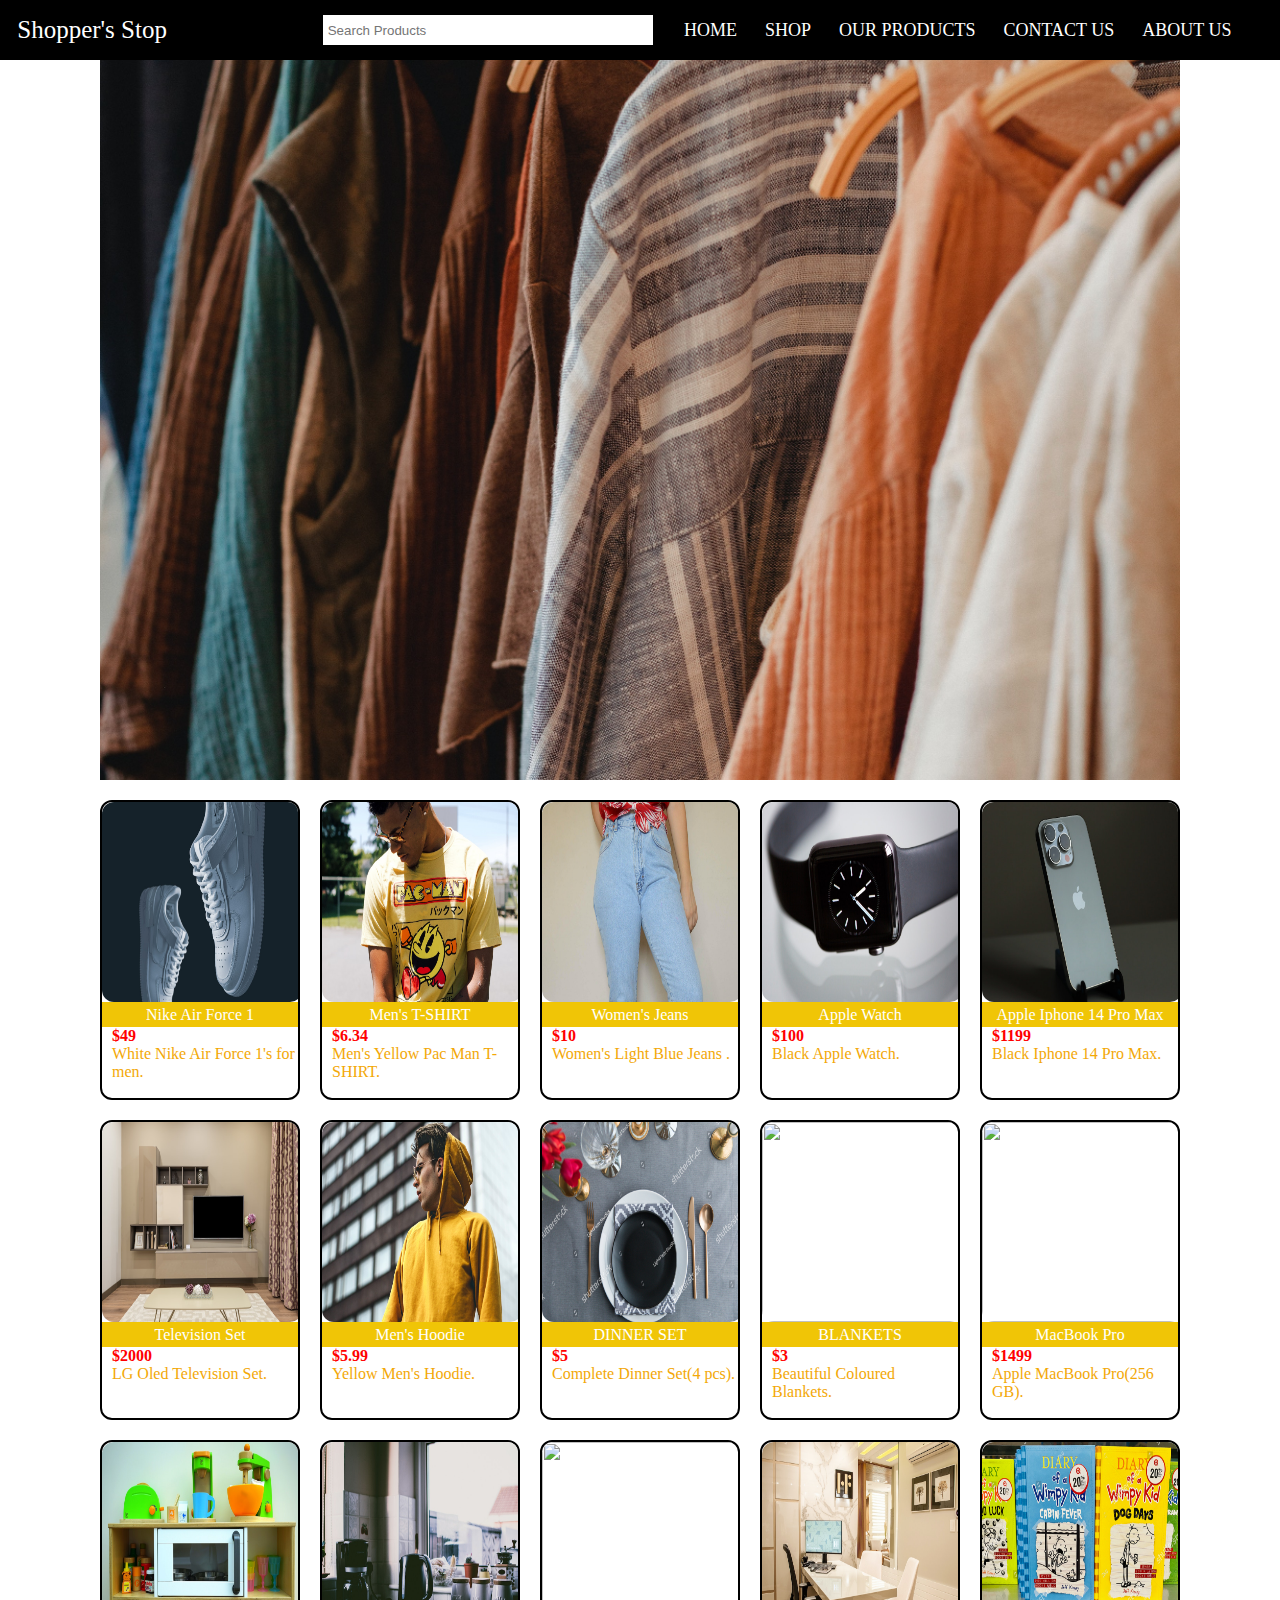
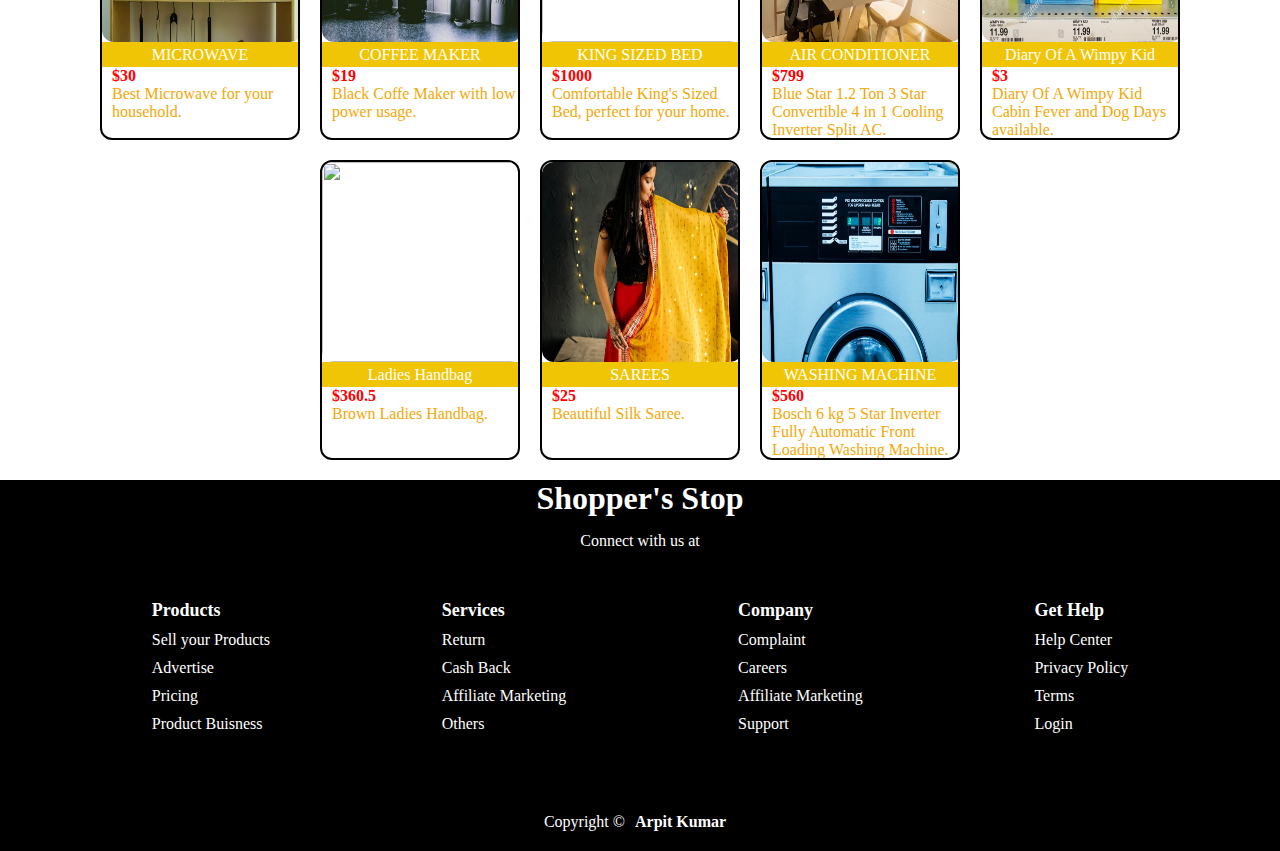
==== project/index.html @ e4b731c7 "Add files via upload" ====
<html>

  <head>
    <title>Arpit Kumar's website</title>
    <link rel="icon" type="image/x-icon" href="/project/Images/main/logo.png">
    <link rel="stylesheet" href="/project/style.css">
    <link href="https://unpkg.com/ionicons@4.5.10-0/dist/css/ionicons.min.css" rel="stylesheet">
  </head>
  
  <body>
    <header>
      <div class="logo"><a href="#">Shopper's Stop</a></div>
      <div class="menu">
        <a href="#">
          <ion-icon name="close" class="close"></ion-icon>
        </a>
  
        <ul>
          <li><a href="#" class="under">HOME</a></li>
          <li><a href="#" class="under">SHOP</a></li>
          <li><a href="#op" class="under">OUR PRODUCTS</a></li>
          <li><a href="#footer1" class="under">CONTACT US</a></li>
          <li><a href="#" class="under">ABOUT US</a></li>
        </ul>
      </div>
      <div class="search">
  
        <input type="text" placeholder="Search Products" id="input">
          <ion-icon class="s" name="search"></ion-icon>
        
      </div>
      <div class="heading">
        <ul>
          <li><a href="#" class="under">HOME</a></li>
          <li><a href="#" class="under">SHOP</a></li>
          <li><a href="#op" class="under">OUR PRODUCTS</a></li>
          <li><a href="#footer1" class="under">CONTACT US</a></li>
          <li><a href="#" class="under">ABOUT US</a></li>
        </ul>
      </div>
      <div class="heading1">
        <ion-icon name="menu" class="ham"></ion-icon>
      </div>
    </header>
    <section>
      <div class="section">
        <div class="section1">
          <div class="img-slider">
            <img src="/project/Images/main/rack.jpg" alt="" class="img">
            <img src="/project/Images/main/clothes.jpg" alt="" class="img">
            <img src="/project/Images/main/wardrobe.jpg" alt="" class="img">
            <img src="/project/Images/main/mac.jpg" alt="" class="img">
            <img src="/project/Images/main/nike.jpg" alt="" class="img">
          </div>
  
        </div>
        <div class="section2" id="op">
          <div class="container">
            <div class="items">
              <div class="img img1"><img src="/project/Images/products/af1.jpg" alt=""></div>
              <div class="name">Nike Air Force 1</div>
              <div class="price">$49</div>
              <div class="info">White Nike Air Force 1's for men.</div>
            </div>
            <div class="items">
              <div class="img img2"><img src="/project/Images/products/tshirt.jpg" alt=""></div>
              <div class="name">Men's T-SHIRT</div>
              <div class="price">$6.34</div>
              <div class="info">Men's Yellow Pac Man T-SHIRT.</div>
            </div>
            <div class="items">
              <div class="img img3"><img src="/project/Images/products/jeans.jpg" alt=""></div>
              <div class="name">Women's Jeans</div>
              <div class="price">$10</div>
              <div class="info">Women's Light Blue Jeans .</div>
            </div>
            <div class="items">
              <div class="img img1"><img src="/project/Images/products/watch.jpg" alt=""></div>
              <div class="name">Apple Watch</div>
              <div class="price">$100</div>
              <div class="info">Black Apple Watch.</div>
            </div>
            <div class="items">
              <div class="img img1"><img src="/project/Images/products/iphone.jpg" alt=""></div>
              <div class="name">Apple Iphone 14 Pro Max</div>
              <div class="price">$1199</div>
              <div class="info">Black Iphone 14 Pro Max.</div>
            </div>
            <div class="items">
              <div class="img img1"><img src="/project/Images/products/tv.jpg" alt=""></div>
              <div class="name">Television Set</div>
              <div class="price">$2000</div>
              <div class="info">LG Oled Television Set.</div>
            </div>
            <div class="items">
              <div class="img img1"><img src="/project/Images/products/hoodie.jpg" alt=""></div>
              <div class="name">Men's Hoodie</div>
              <div class="price">$5.99</div>
              <div class="info">Yellow Men's Hoodie.</div>
            </div>
            <div class="items">
              <div class="img img1"><img src="/project/Images/products/dinner.jpg" alt=""></div>
              <div class="name">DINNER SET</div>
              <div class="price">$5</div>
              <div class="info">Complete Dinner Set(4 pcs).</div>
            </div>
            <div class="items">
              <div class="img img1"><img src="https://images.pexels.com/photos/6463348/pexels-photo-6463348.jpeg?auto=compress&cs=tinysrgb&dpr=1&w=500" alt=""></div>
              <div class="name">BLANKETS</div>
              <div class="price">$3</div>
              <div class="info">Beautiful Coloured Blankets.</div>
            </div>
            <div class="items">
              <div class="img img1"><img src="https://images.pexels.com/photos/2659939/pexels-photo-2659939.jpeg?auto=compress&cs=tinysrgb&dpr=1&w=500" alt=""></div>
              <div class="name">MacBook Pro</div>
              <div class="price">$1499</div>
              <div class="info">Apple MacBook Pro(256 GB).</div>
            </div>
            <div class="items">
              <div class="img img1"><img src="/project/Images/products/micro.jpg" alt=""></div>
              <div class="name">MICROWAVE</div>
              <div class="price">$30</div>
              <div class="info">Best Microwave for your household.</div>
            </div>
            <div class="items">
              <div class="img img1"><img src="/project/Images/products/coffee.jpg" alt=""></div>
              <div class="name">COFFEE MAKER</div>
              <div class="price">$19</div>
              <div class="info">Black Coffe Maker with low power usage.</div>
            </div>
            <div class="items">
              <div class="img img1"><img src="https://images.pexels.com/photos/6606354/pexels-photo-6606354.jpeg?auto=compress&cs=tinysrgb&dpr=1&w=500" alt=""></div>
              <div class="name">KING SIZED BED</div>
              <div class="price">$1000</div>
              <div class="info">Comfortable King's Sized Bed, perfect for your home.</div>
            </div>
            <div class="items">
              <div class="img img1"><img src="/project/Images/products/ac.jpg" alt=""></div>
              <div class="name">AIR CONDITIONER</div>
              <div class="price">$799</div>
              <div class="info">Blue Star 1.2 Ton 3 Star Convertible 4 in 1 Cooling Inverter Split AC.</div>
            </div>
            <div class="items"><a id="conatct"></a>
              <div class="img img1"><img src="/project/Images/products/book.jpg" alt=""></div>
              <div class="name">Diary Of A Wimpy Kid</div>
              <div class="price">$3</div>
              <div class="info">Diary Of A Wimpy Kid Cabin Fever and Dog Days available.</div>
            </div>
            <div class="items">
              <div class="img img1"><img src="https://images.pexels.com/photos/4339598/pexels-photo-4339598.jpeg?auto=compress&cs=tinysrgb&dpr=2&h=650&w=940" alt=""></div>
              <div class="name">Ladies Handbag</div>
              <div class="price">$360.5</div>
              <div class="info">Brown Ladies Handbag.</div>
            </div>
            <div class="items">
              <div class="img img1"><img src="/project/Images/products/saree.jpg" alt=""></div>
              <div class="name">SAREES</div>
              <div class="price">$25</div>
              <div class="info">Beautiful Silk Saree.</div>
            </div>
            <div class="items">
              <div class="img img1"><img src="/project/Images/products/wm.jpg" alt=""></div>
              <div class="name">WASHING MACHINE</div>
              <div class="price">$560</div>
              <div class="info">Bosch 6 kg 5 Star Inverter Fully Automatic Front Loading Washing Machine.</div>
            </div>
          </div>
  
        </div>
      </div>
  
    </section>
    <footer>
      <div class="footer0">
        <h1>Shopper's Stop</h1>
      </div>
      <div class="footer1 " id="footer1">
        Connect with us at<div class="social-media">
          <a href="#">
            <ion-icon name="logo-facebook"></ion-icon>
          </a>
          <a href="#">
            <ion-icon name="logo-linkedin"></ion-icon>
          </a>
          <a href="#">
            <ion-icon name="logo-youtube"></ion-icon>
          </a>
          <a href="#">
            <ion-icon name="logo-instagram"></ion-icon>
          </a>
          <a href="#">
            <ion-icon name="logo-twitter"></ion-icon>
          </a>
        </div>
      </div>
      <div class="footer2">
        <div class="product">
          <div class="heading">Products</div>
          <div class="div">Sell your Products</div>
          <div class="div">Advertise</div>
          <div class="div">Pricing</div>
          <div class="div">Product Buisness</div>
  
        </div>
        <div class="services">
          <div class="heading">Services</div>
          <div class="div">Return</div>
          <div class="div">Cash Back</div>
          <div class="div">Affiliate Marketing</div>
          <div class="div">Others</div>
        </div>
        <div class="Company">
          <div class="heading">Company</div>
          <div class="div">Complaint</div>
          <div class="div">Careers</div>
          <div class="div">Affiliate Marketing</div>
          <div class="div">Support</div>
        </div>
        <div class="Get Help">
          <div class="heading">Get Help</div>
          <div class="div">Help Center</div>
          <div class="div">Privacy Policy</div>
          <div class="div">Terms</div>
          <div class="div">Login</div>
        </div>
      </div>
      <div class="footer3">Copyright © <h4>Arpit Kumar</h4></div>
    </footer>
    <script src="https://unpkg.com/ionicons@4.5.10-0/dist/ionicons.js"></script>
    <script src="/project/script.js"></script>
  
  </body>
  
  </html>
---- project/style.css ----
* {
  margin: 0;
  padding: 0;
  box-sizing: border-box;
}
header {
  display: flex;
  justify-content: space-evenly;
  align-items: center;
  height: 60px;
  width: 100%;
  background: black;
}
.heading ul {
  display: flex;
}
.logo a {
  color: white;
  transition-duration: 1s;
  font-weight: 800;
}
.logo a:hover {
  color: rgb(240, 197, 6);
  transition-duration: 1s;
}
.heading ul li {
  list-style: none;
}
.heading ul li a {
  margin: 5px;
  text-decoration: none;
  color: black;
  font-weight: 500;
  position: relative;
  color: white;
  margin: 2px 14px;
  font-size: 18px;
  transition-duration: 1s;
}
.heading ul li a:active {
  color: red;
}
.heading ul li a:hover {
  color: rgb(243, 168, 7);
  transition-duration: 1s;
}

.heading ul li a::before {
  content: "";
  height: 2px;
  width: 0px;
  position: absolute;
  left: 0;
  bottom: 0;
  background-color: white;
  transition-duration: 1s;
}
.heading ul li a:hover::before {
  width: 100%;
  transition-duration: 1s;
  background-color: rgb(243, 168, 7);
}
#input {
  height: 30px;
  width: 300px;
  text-decoration: none;
  border: 0px;
  padding: 5px;
}
.logo a {
  color: white;
  font-size: 25px;
  font-family: Century;
  font-weight: 500;
  text-decoration: none;
}
ion-icon {
  width: 30px;
  height: 30px;
  background-color: white;
  color: black;
}
ion-icon:hover {
  cursor: pointer;
}
.search a {
  display: flex;
}
header a ion-icon {
  position: relative;
  right: 3px;
}

.img-slider img {
  height: 720px;
  width: 1080px;
}
@keyframes slide {
  0% {
    left: 0px;
  }
  15% {
    left: 0px;
  }
  20% {
    left: -1080px;
  }
  32% {
    left: -1080px;
  }
  35% {
    left: -2160px;
  }
  47% {
    left: -2160px;
  }
  50% {
    left: -3240px;
  }
  63% {
    left: -3240px;
  }
  66% {
    left: -4320px;
  }
  79% {
    left: -4320px;
  }
  82% {
    left: -5400px;
  }
  100% {
    left: 0px;
  }
}
.img-slider {
  display: flex;
  float: left;
  position: relative;
  width: 1080px;
  height: 720px;
  animation-name: slide;
  animation-duration: 10s;
  animation-iteration-count: infinite;
  transition-duration: 2s;
}

.heading1 {
  opacity: 0;
}
.search {
  display: flex;
  position: relative;
}
.section1 {
  width: 1080px;
  overflow: hidden;

  justify-content: center;
  align-items: center;
  margin: 0px auto;
}

.section2 .container {
  display: flex;
  width: 100%;
  height: max-content;
  flex-wrap: wrap;
  justify-content: center;
  margin: 10px auto;
}
.section2 .container .items {
  margin: 10px;
  width: 200px;
  height: 300px;
  background-color: white;
  border: 2.5px solid black;
  border-radius: 12px;
}
.section2 .container .items .name {
  text-align: center;
  background-color: rgb(240, 197, 6);
  height: 25px;
  padding-top: 4px;
  color: white;
  margin: 0;
}
.section2 .container .items .price {
  float: left;
  padding-left: 10px;
  display: block;
  width: 100%;
  color: rgb(255, 0, 0);
  font-weight: 650;
}
.section2 .container .items .info {
  padding-left: 10px;
  color: rgb(243, 168, 7);
}
.section2 .container .items .img img {
  width: 200px;
  height: 200px;
  margin: 0;
  padding: 0;
  border-radius: 12px;
  transition-duration: 0.8s;
}
.section2 .container .items .img {
  overflow: hidden;
  margin: 0;
}
.section2 .container .items:hover .img img {
  transform: scale(1.2);
  transition-duration: 0.8s;
  border-radius: 12px;
}
footer {
  display: flex;
  flex-direction: column;
  background-color: black;
  align-items: center;
  color: white;
}

.footer1 {
  display: flex;
  flex-direction: column;
  align-items: center;
  color: white;
  margin-top: 15px;
}
.social-media {
  display: flex;
  justify-content: center;
  color: white;
  flex-wrap: wrap;
}
.social-media a {
  color: white;
  margin: 20px;
  border-radius: 5px;
  margin-top: 10px;
  color: white;
}
.social-media a ion-icon {
  color: white;
  background-color: black;
}
.social-media a:hover ion-icon {
  color: red;
  transform: translateY(5px);
}
.footer2 {
  display: flex;
  width: 100%;
  justify-content: space-evenly;
  align-items: center;
  text-decoration: none;
  flex-wrap: wrap;
}
.footer0 {
  font-weight: 1200;
  font-family: Century;
  transition-duration: 1s;
}
.footer0:hover {
  color: rgb(243, 168, 7);
}
.footer2 .heading {
  font-weight: 900;
  font-size: 18px;
}
.footer3 {
  margin-top: 60px;
  margin-bottom: 20px;
  display: flex;
  flex-wrap: wrap;
  justify-content: center;
}
.footer2 .heading:hover {
  color: rgb(243, 168, 7);
}
.footer2 .div:hover {
  transform: scale(1.05);
}
.footer3 h4 {
  margin: 0 10px;
}
.footer2 div {
  margin: 10px;
}
.menu {
  visibility: hidden;
}
.heading1 .ham:active {
  color: red;
}
.items {
  overflow: hidden;
}
.ham,
.close {
  cursor: pointer;
}

@media screen and (max-width: 1250px) {
  .heading ul li {
    display: none;
  }

  .items {
    transform: scale(0.9);
  }
  .img-slider img {
    height: 60vw;
    width: 80vw;
  }
  .ham:active {
    color: red;
  }
  .menu {
    display: flex;
    flex-direction: column;
    align-items: center;
  }
  .menu a ion-icon {
    position: absolute;
  }

  @keyframes slide1 {
    0% {
      left: 0vw;
    }
    15% {
      left: 0vw;
    }
    20% {
      left: -80vw;
    }
    32% {
      left: -80vw;
    }
    35% {
      left: -160vw;
    }
    47% {
      left: -160vw;
    }
    50% {
      left: -240vw;
    }
    63% {
      left: -240vw;
    }
    66% {
      left: -320vw;
    }
    79% {
      left: -320vw;
    }
    82% {
      left: -400vw;
    }
    100% {
      left: 0vw;
    }
  }
  .menu ul {
    display: flex;
    flex-direction: column;
    position: absolute;
    width: 100vw;
    height: 100vh;
    background-color: black;
    left: 0;
    top: 0;
    z-index: 11;
    align-items: center;
    justify-content: center;
    opacity: 1;
  }
  .close {
    z-index: 34;

    color: white;
    background-color: black;
  }
  .close:active {
    color: red;
  }
  .menu ul li {
    list-style: none;
    margin: 20px;
    border-top: 3px solid white;
    width: 80%;
    text-align: center;

    padding-top: 10px;
  }
  .menu ul li a {
    text-decoration: none;
    padding-top: 10px;
    color: white;
    font-weight: 900;
  }
  .menu ul li a:hover {
    color: rgb(240, 197, 6);
  }
  .img-slider {
    display: flex;
    float: left;
    position: relative;
    width: 80%;
    height: 60%;
    animation-name: slide1;
    animation-duration: 10s;
    animation-iteration-count: infinite;
    transition-duration: 2s;
  }
  .section1 {
    width: 80%;
    overflow: hidden;

    justify-content: center;
    align-items: center;
    margin: 0px auto;
  }

  .heading1 {
    opacity: 1;
    position: relative;
    bottom: 8px;
  }
  .search a {
    display: flex;
    flex-wrap: nowrap;
  }

  .heading1 .ham {
    background-color: black;
    color: white;
  }
  #input {
    width: 200px;
    flex-shrink: 2;
  }
  header {
    height: 150px;
  }
}
@media screen and (max-width: 550px) {
  .heading ul li {
    display: none;
  }
  .heading1 {
    opacity: 1;

    bottom: 8px;
  }

  header {
    height: 250px;
    flex-wrap: wrap;
    display: flex;
    flex-direction: column;
  }
  #input {
    width: 150px;
  }
  .close {
    z-index: 34;
  }

  .search a {
    display: flex;
    flex-wrap: nowrap;
  }
}
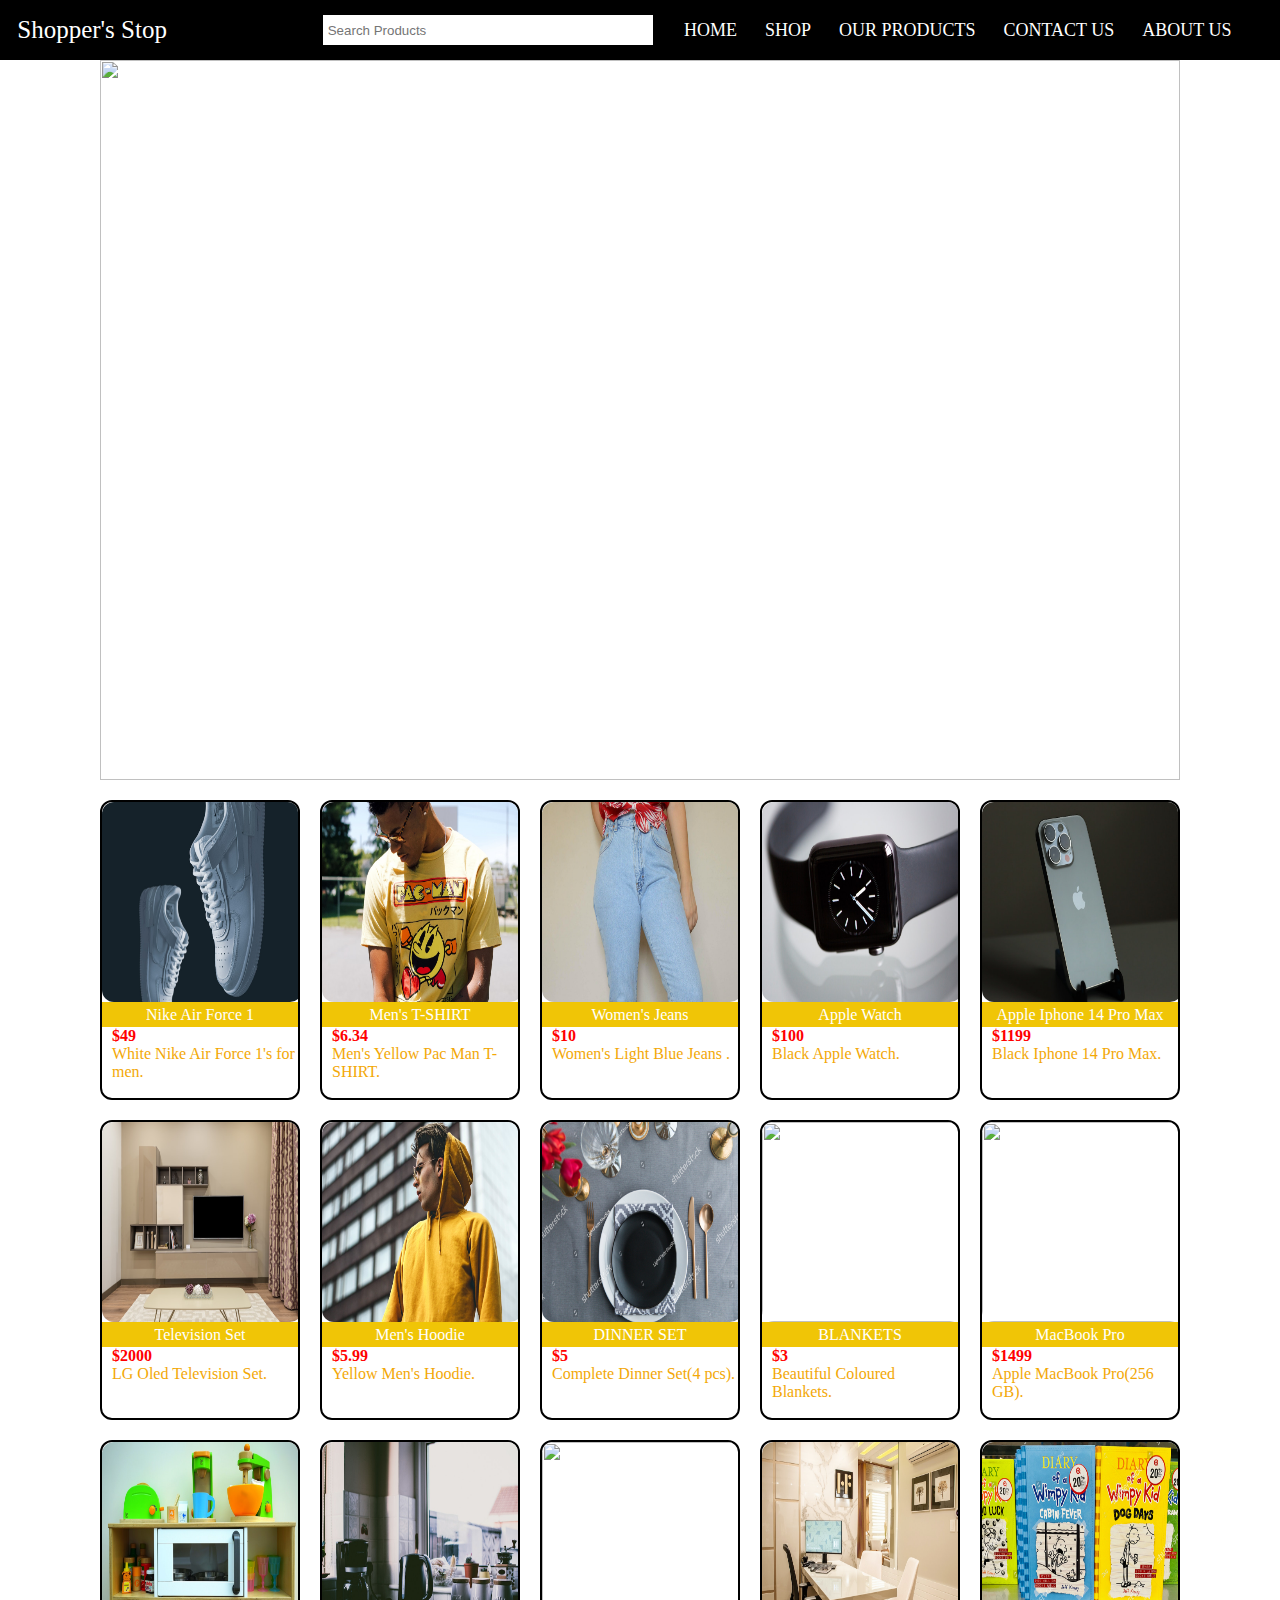
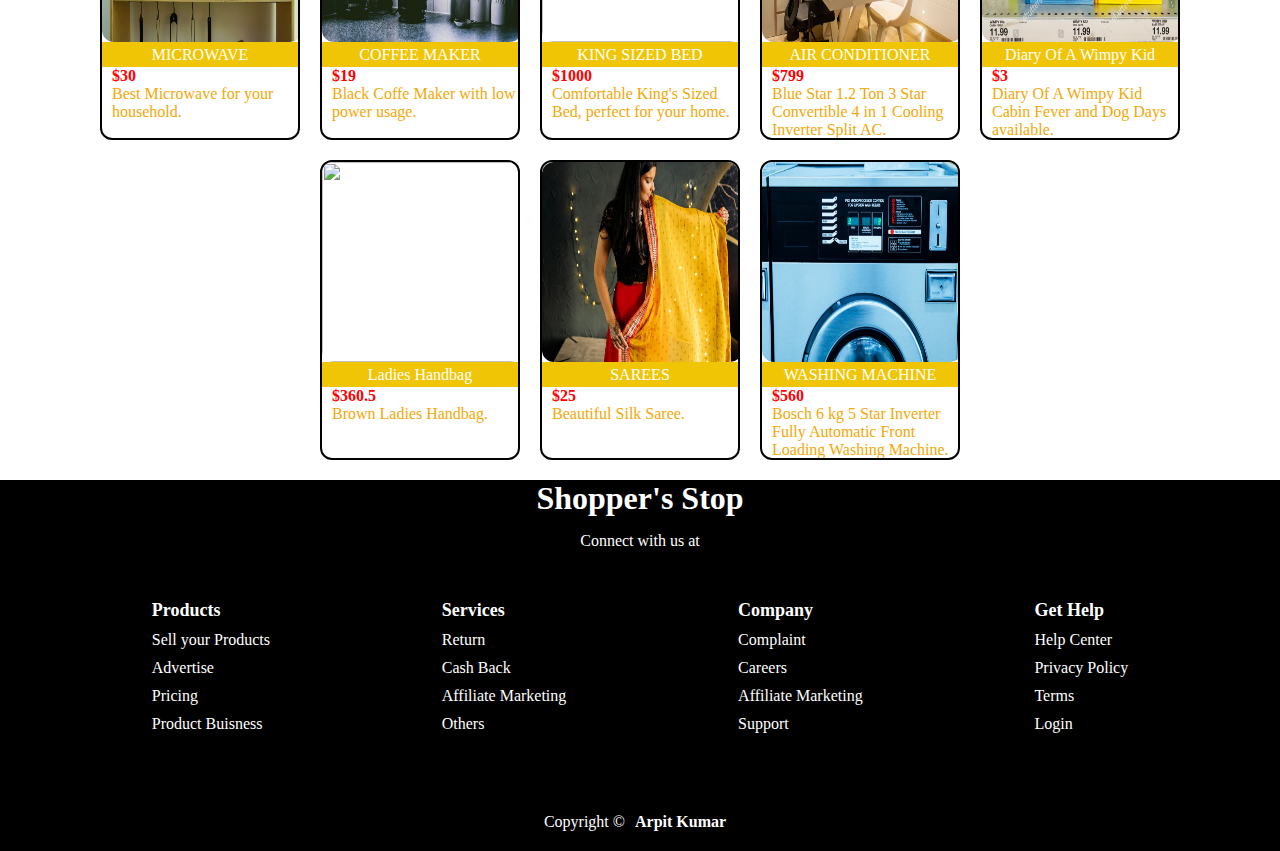
==== commit a3cb9045: "Update index.html" ====
--- a/project/index.html
+++ b/project/index.html
@@ -2,8 +2,8 @@
 
   <head>
     <title>Arpit Kumar's website</title>
-    <link rel="icon" type="image/x-icon" href="/project/Images/main/logo.png">
-    <link rel="stylesheet" href="/project/style.css">
+    <link rel="icon" type="image/x-icon" href="/Images/main/logo.png">
+    <link rel="stylesheet" href="style.css">
     <link href="https://unpkg.com/ionicons@4.5.10-0/dist/css/ionicons.min.css" rel="stylesheet">
   </head>
   
@@ -46,8 +46,8 @@
       <div class="section">
         <div class="section1">
           <div class="img-slider">
-            <img src="/project/Images/main/rack.jpg" alt="" class="img">
-            <img src="/project/Images/main/clothes.jpg" alt="" class="img">
+            <img src="/Images/main/rack.jpg" alt="" class="img">
+            <img src="/Images/main/clothes.jpg" alt="" class="img">
             <img src="/project/Images/main/wardrobe.jpg" alt="" class="img">
             <img src="/project/Images/main/mac.jpg" alt="" class="img">
             <img src="/project/Images/main/nike.jpg" alt="" class="img">
@@ -231,4 +231,4 @@
   
   </body>
   
-  </html>+  </html>
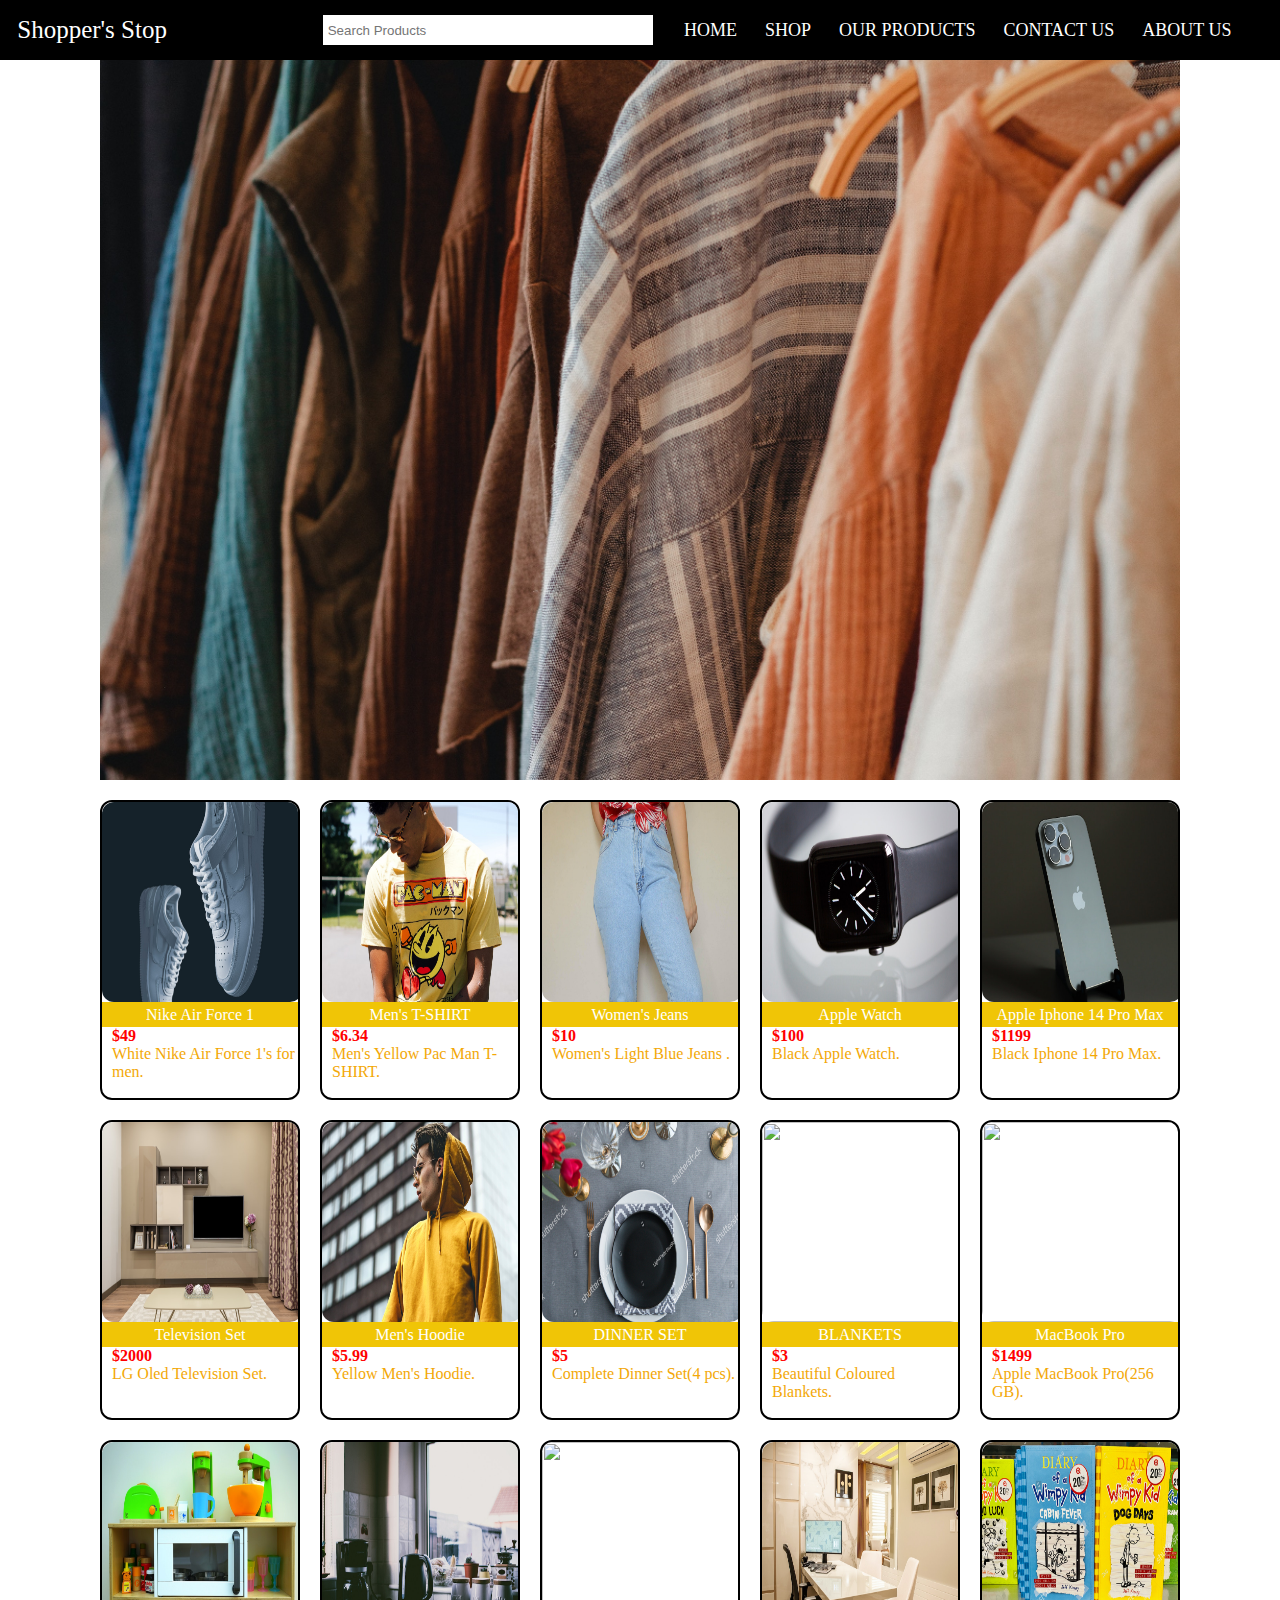
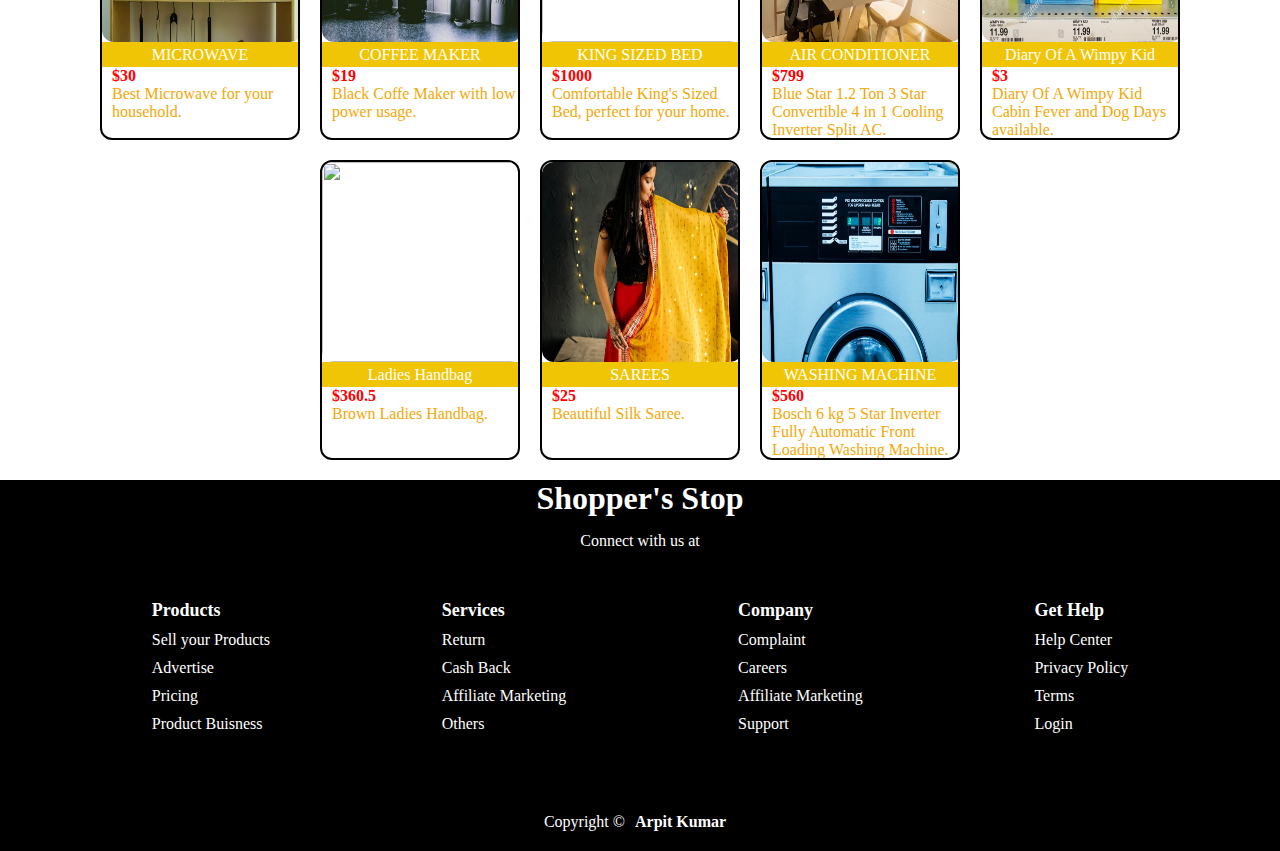
==== commit c8ff630d: "Update index.html" ====
--- a/project/index.html
+++ b/project/index.html
@@ -2,7 +2,7 @@
 
   <head>
     <title>Arpit Kumar's website</title>
-    <link rel="icon" type="image/x-icon" href="/Images/main/logo.png">
+    <link rel="icon" type="image/x-icon" href="Images/main/logo.png">
     <link rel="stylesheet" href="style.css">
     <link href="https://unpkg.com/ionicons@4.5.10-0/dist/css/ionicons.min.css" rel="stylesheet">
   </head>
@@ -46,8 +46,8 @@
       <div class="section">
         <div class="section1">
           <div class="img-slider">
-            <img src="/Images/main/rack.jpg" alt="" class="img">
-            <img src="/Images/main/clothes.jpg" alt="" class="img">
+            <img src="Images/main/rack.jpg" alt="" class="img">
+            <img src="Images/main/clothes.jpg" alt="" class="img">
             <img src="/project/Images/main/wardrobe.jpg" alt="" class="img">
             <img src="/project/Images/main/mac.jpg" alt="" class="img">
             <img src="/project/Images/main/nike.jpg" alt="" class="img">
